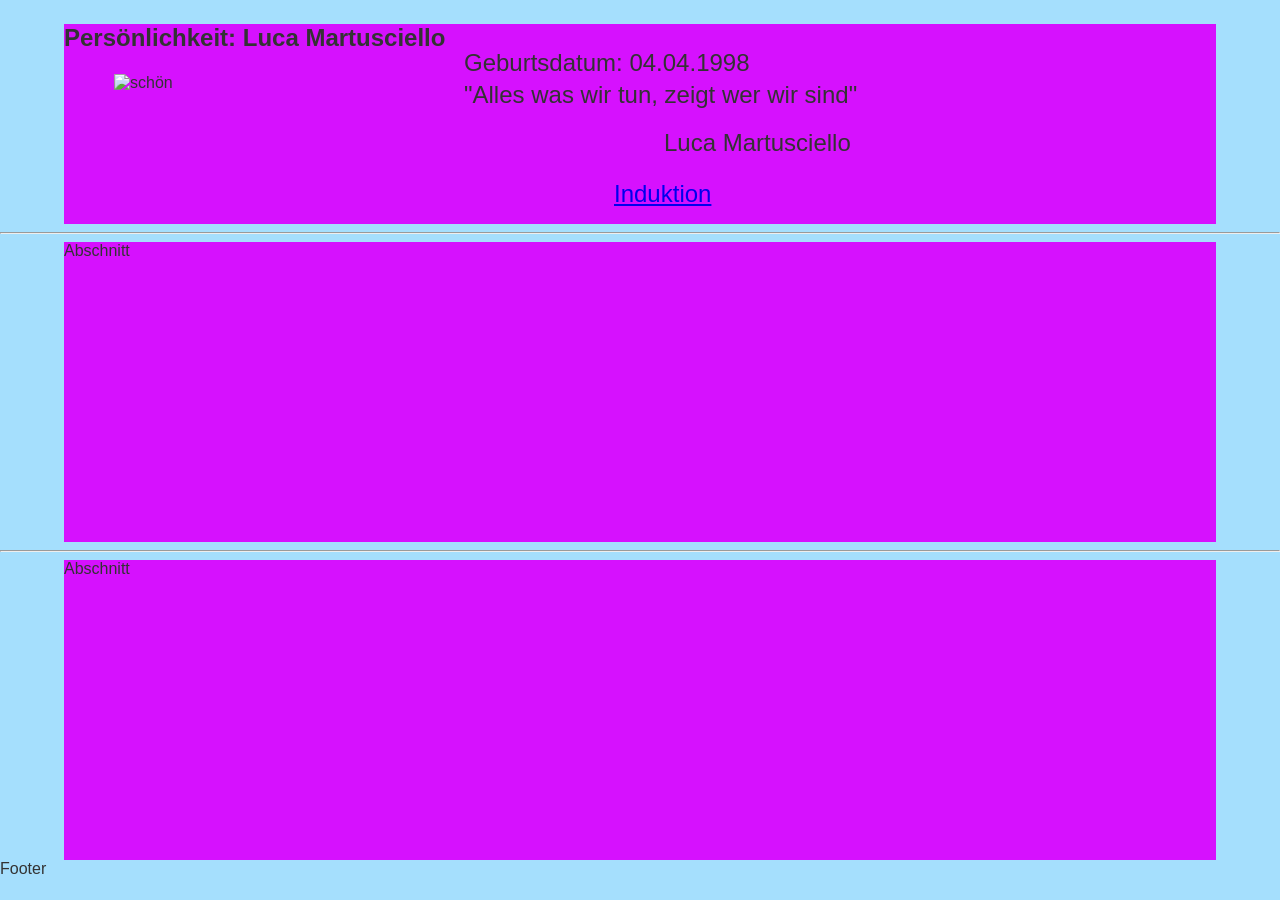
==== Eigene_Webseite_mar.html @ d004b337 "Mein HTML und CSS hinzufügen" ====
<!DOCTYPE html>
<html lang="de">
<head>
<meta charset="UTF-8">
<meta name="viewport" content="width=device-width, initial-scale=1.0">
<title>Not here</title>
<link rel="stylesheet" href="style.css">
</head>
<body>

    <header>
        <div class="container">
            <h1 class="top-left">Persönlichkeit: Luca Martusciello</h1>
            <div class = "Foto" style="position: relative;">
                <img src="Foto.jpg" alt="schön" style="position: absolute; top: 50px; left: 50px;">
            </div>
            
            <p class="birthdate">Geburtsdatum: 04.04.1998</p>
            <p class="quote">"Alles was wir tun, zeigt wer wir sind"</p>
            <p class="owner">Luca Martusciello</p>
            <p class="hyperlink_induction">
                <a href="https://de.wikipedia.org/wiki/Induktion_(Philosophie)#:~:text=8%20Einzelnachweise-,Induktionslogik,mit%20Notwendigkeit%20aus%20den%20Pr%C3%A4missen." target="_blank">Induktion</a>

            </p>
        </div>
        <hr>
    </header>
    <div class="container2">Abschnitt</div>
    <hr>
    <div class="container3">Abschnitt</div>

    <footer>Footer</footer>

</body>
</html>
---- style.css ----
body {
    font-family: Arial, sans-serif;
    background-color:rgba(5, 168, 250, 0.356);
    color: #333;
    margin: 0 auto;
    padding: 0;
    position:relative;
}

.Foto{
    width: 50vw;
}

html{
    top: 0;
}

header{
    margin: 0 auto;
}
h1 {
    font-size: 48px;
    color: #333;
    width:90%;
    margin: 0 auto;
    position:relative;
}
p {
    font-size: 24px;
    position:relative;
}

.top-left {
position: absolute;
top: 0px;
margin: 0 auto;
font-size: 24px;
width:90%;
text-align: left;
}

.container{
    height: 200px;
    background-color: rgb(214, 17, 254);
    align-items: top, center;
    top: 0;
    width:90%;
    margin: 0 auto;

}

.container2{
    height: 300px;
    background-color: rgb(214, 17, 254);
    align-items: top;
    top: 0;  
    margin: 0 auto;
    width:90%;
}

.container3{
    height: 300px;
    background-color: rgb(214, 17, 254);
    align-items: top;
    top: 0;   
    margin: 0 auto;
    width:90%;
}

.birthdate{
    top: 25px;
    left: 400px;

}

.quote{
    top: 5px;
    left: 400px;
}

.owner{
    top: 1px;
    left: 600px;
}

.hyperlink_induction{
    top: 0px;
    left: 550px;
}
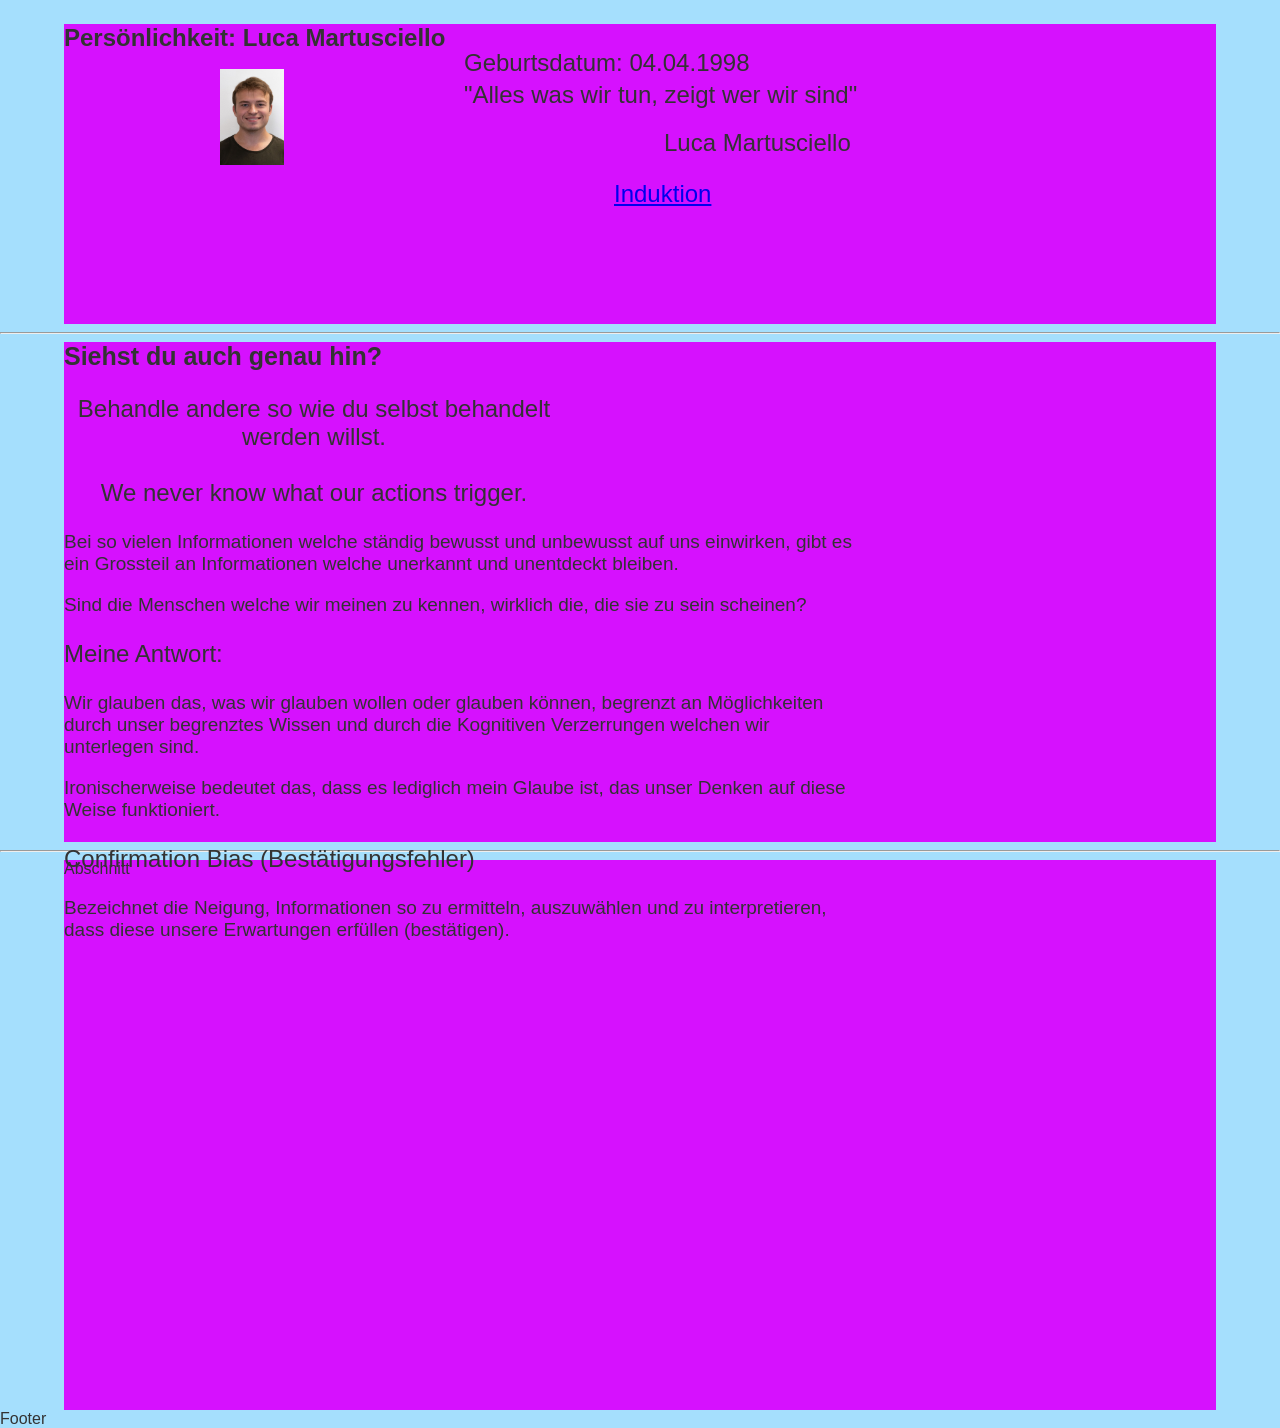
==== commit 6c3f7ba9: "Test" ====
--- a/Eigene_Webseite_mar.html
+++ b/Eigene_Webseite_mar.html
@@ -11,8 +11,8 @@
     <header>
         <div class="container">
             <h1 class="top-left">Persönlichkeit: Luca Martusciello</h1>
-            <div class = "Foto" style="position: relative;">
-                <img src="Foto.jpg" alt="schön" style="position: absolute; top: 50px; left: 50px;">
+            <div class = "foto">
+                <img src="Avatar L.M.jpg" alt="schön">
             </div>
             
             <p class="birthdate">Geburtsdatum: 04.04.1998</p>
@@ -25,7 +25,23 @@
         </div>
         <hr>
     </header>
-    <div class="container2">Abschnitt</div>
+    <div class="container2">
+        <h1 class ="abschnitt2">Siehst du auch genau hin?</h1>
+        <p class="butterfly">Behandle andere so wie du selbst behandelt werden willst. 
+            <br>
+            <br>
+            We never know what our actions trigger.</p>
+                <p class="text2">Bei so vielen Informationen welche ständig bewusst und unbewusst auf uns einwirken, gibt es ein Grossteil an Informationen welche unerkannt und unentdeckt bleiben.</p>
+                <p class="text2">Sind die Menschen welche wir meinen zu kennen, wirklich die, die sie zu sein scheinen?</p>
+
+                <p class="antwort">Meine Antwort:</p>
+                <p class="text2">Wir glauben das, was wir glauben wollen oder glauben können, begrenzt an Möglichkeiten durch unser begrenztes Wissen und durch die Kognitiven Verzerrungen welchen wir unterlegen sind.</p>
+                <p class="text2">Ironischerweise bedeutet das, dass es lediglich mein Glaube ist, das unser Denken auf diese Weise funktioniert.</p>
+
+                <p class="antwort">Confirmation Bias (Bestätigungsfehler)</p>
+                <p class="text2">Bezeichnet die Neigung, Informationen so zu ermitteln, auszuwählen und zu interpretieren, dass diese unsere Erwartungen erfüllen (bestätigen).</p>
+            
+        </div>
     <hr>
     <div class="container3">Abschnitt</div>
 
--- a/style.css
+++ b/style.css
@@ -5,10 +5,6 @@
     margin: 0 auto;
     padding: 0;
     position:relative;
-}
-
-.Foto{
-    width: 50vw;
 }
 
 html{
@@ -21,7 +17,6 @@
 h1 {
     font-size: 48px;
     color: #333;
-    width:90%;
     margin: 0 auto;
     position:relative;
 }
@@ -40,7 +35,7 @@
 }
 
 .container{
-    height: 200px;
+    height: 300px;
     background-color: rgb(214, 17, 254);
     align-items: top, center;
     top: 0;
@@ -50,7 +45,7 @@
 }
 
 .container2{
-    height: 300px;
+    height: 500px;
     background-color: rgb(214, 17, 254);
     align-items: top;
     top: 0;  
@@ -59,7 +54,7 @@
 }
 
 .container3{
-    height: 300px;
+    height: 550px;
     background-color: rgb(214, 17, 254);
     align-items: top;
     top: 0;   
@@ -88,6 +83,34 @@
     left: 550px;
 }
 
+.foto img {
+    width: 5%;
+    height: auto;
+    position: absolute; 
+    top: 5vh; 
+    left: 17.2vw;
+}
 
+.abschnitt2 {
+    position: relative;
+    text-align: left;
+    justify-content: left;
+    align-items: left;
+    font-size: 25px;
+}
 
+.text2 {
+    font-size: 19px;
+    max-width: 800px;
+}
 
+.antwort {
+    max-width: 800px;
+}
+
+.butterfly {
+    position: relative;
+    text-align: center;
+    max-width: 500px;
+}
+
